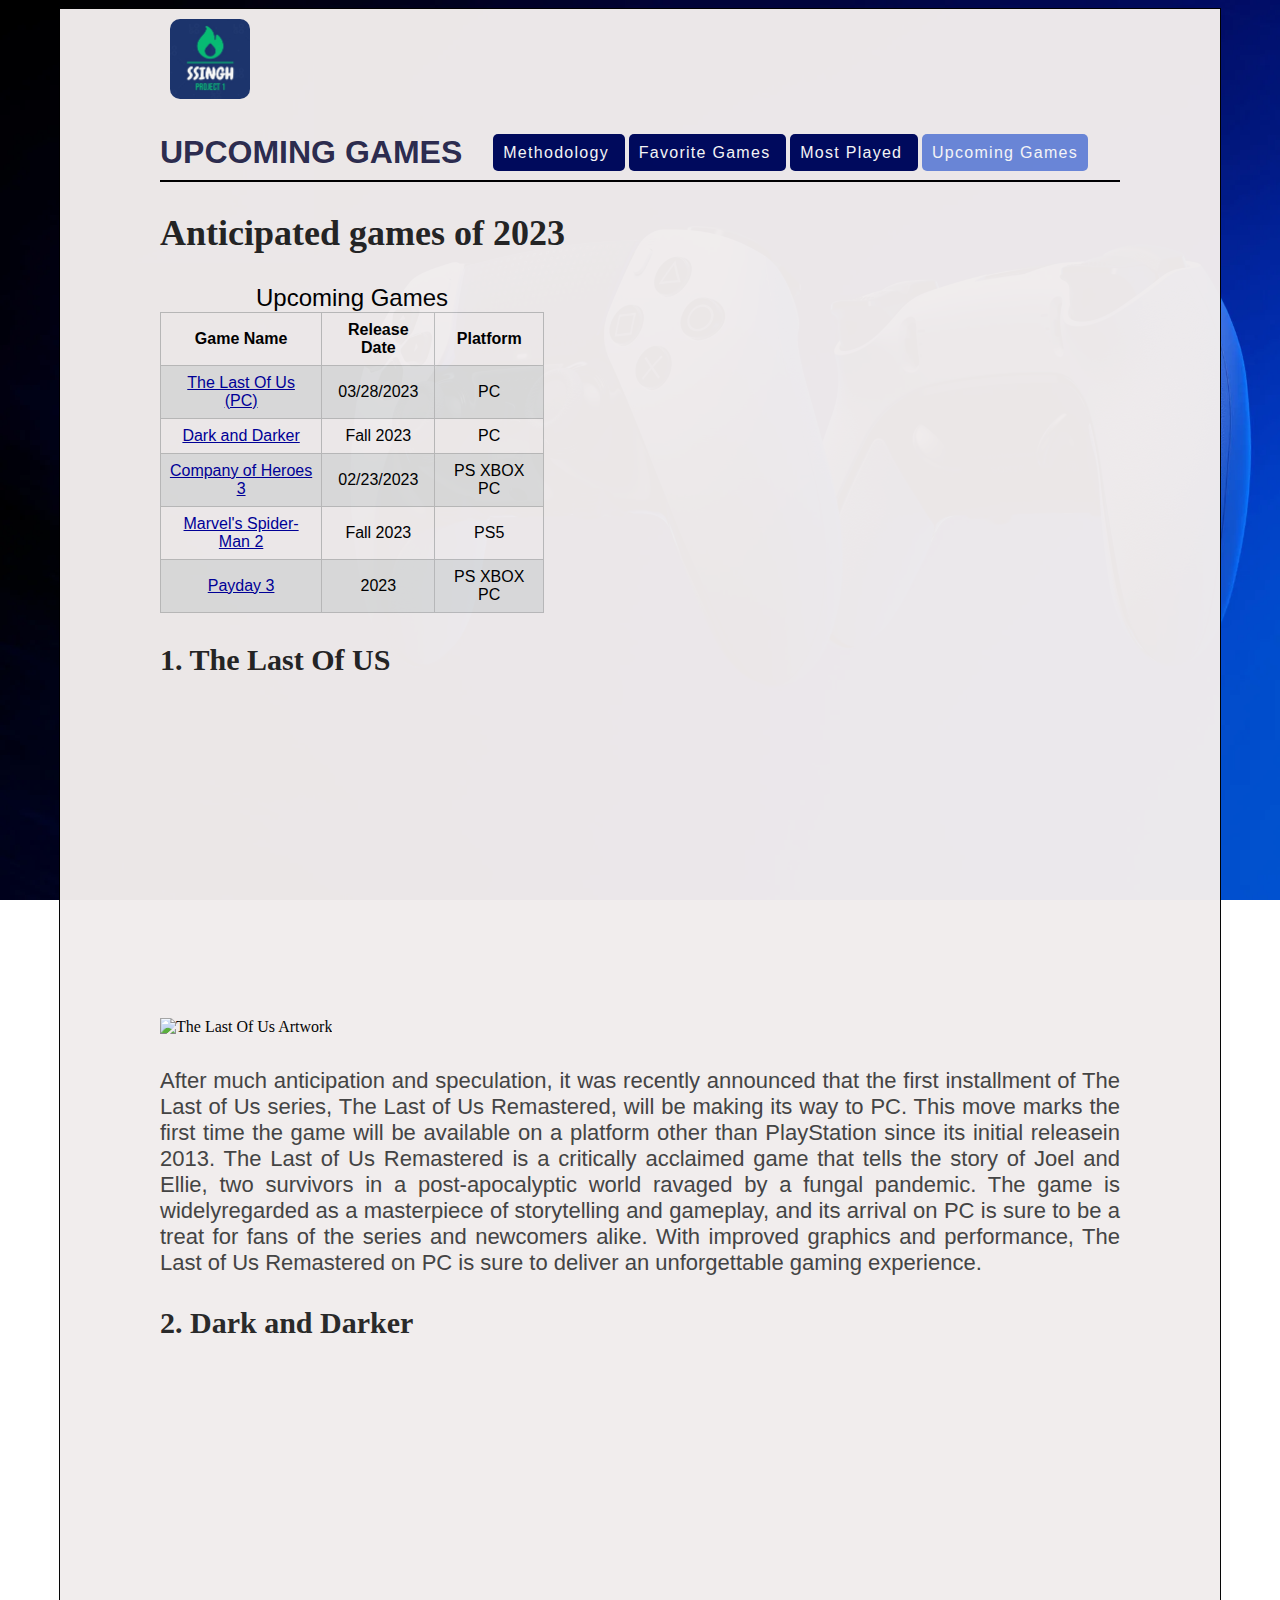
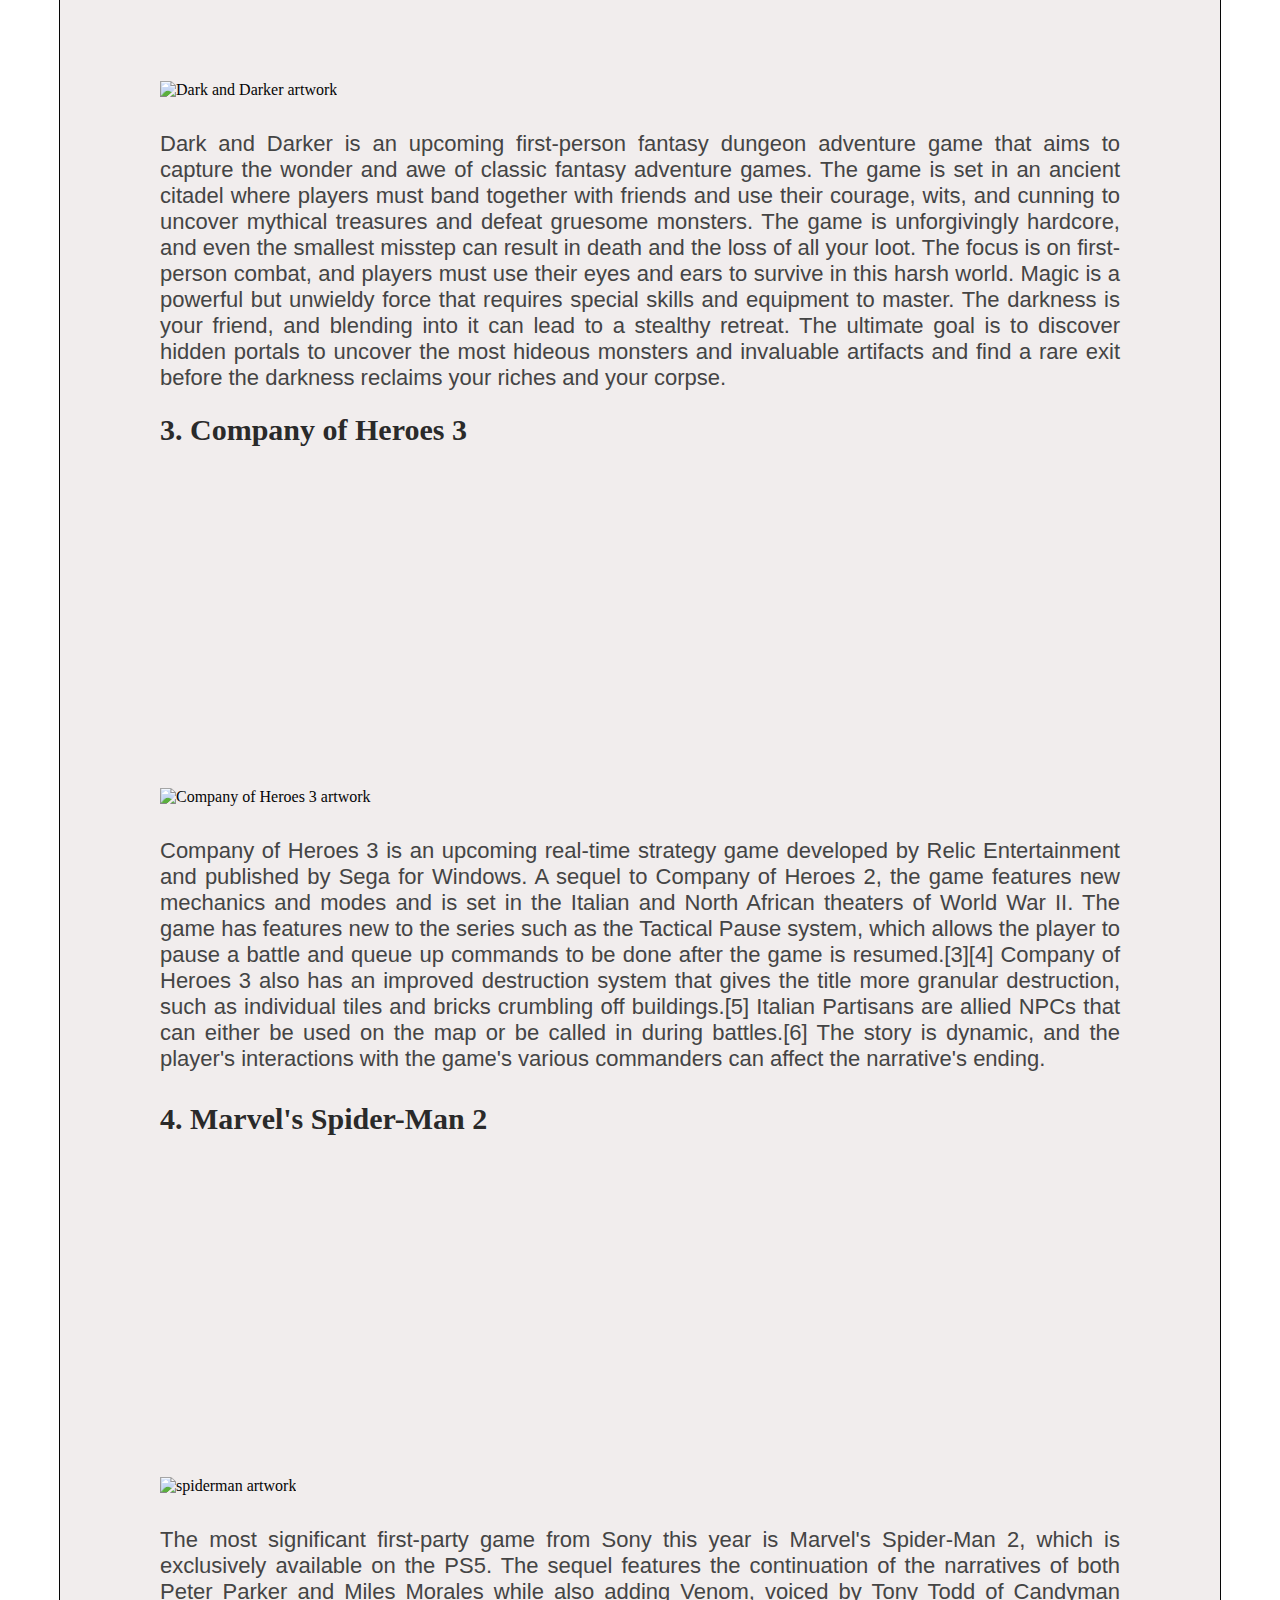
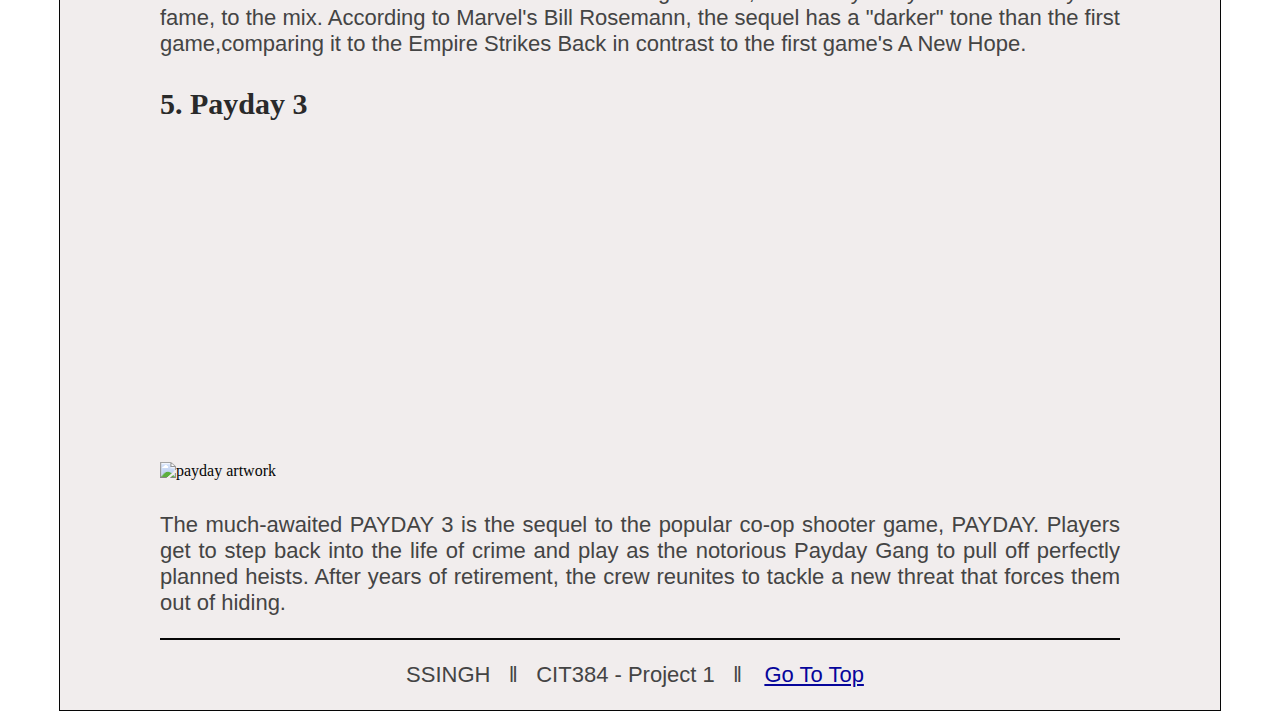
==== anticipated.html @ f44ea21e "fixed table title" ====
<!DOCTYPE html>
<html lang="en">

<head>
    <meta charset="utf-8" />
    <title>Favorite Games</title>
    <link href="styles.css" rel="stylesheet" type="text/css" />
</head>

<body>
    <header id="mainHeader" role="banner">
        <a href=index.html><img id="logo" src="assets/Logo_SSINGH.jpg" height="80px" alt="SSingh Project 1 Logo" /></a>
        <h1>UPCOMING GAMES</h1>
        <nav role="navigation">
            <ul>
                <a href="index.html" title="Methodology" class="navLink">
                    <li>
                        Methodology
                    </li>
                </a>
                <a href="favoriteGames.html" title="Favorite Games" class="navLink">
                    <li>
                        Favorite Games
                    </li>
                </a>
                <a href="mostplayed.html" title="Most Played" class="navLink">
                    <li>
                        Most Played
                    </li>
                </a>
                <a href="anticipated.html" title="Upcoming Games" class="active-page navLink">
                    <li>
                        Upcoming Games
                    </li>
                </a>
            </ul>
        </nav>

    </header>
    <!-- Line here -->

    <main role="main">
        <article>
            <header>
                <h2>Anticipated games of 2023</h2>
                <table>
                    <caption>Upcoming Games</caption>
                    <tr>
                        <th>Game Name</th>
                        <th>Release Date</th>
                        <th>Platform</th>
                    </tr>
                    <tr>
                        <td><a href="#1" title="Go to Last Of Us" style="color: #000099; text-decoration: underline;">
                                <div>The Last Of Us (PC)</div>
                            </a>
                        </td>

                        <td>03/28/2023</td>
                        <td>PC</td>
                    </tr>
                    <tr>
                        <td>
                            <a href="#2" title="Go to Dark and Darker"
                                style="color: #000099; text-decoration: underline;">
                                <div>
                                    Dark and Darker</div>
                            </a>
                        </td>
                        <td>Fall 2023</td>
                        <td>PC</td>
                    </tr>
                    <tr>
                        <td><a href="#3" title="Go to Company of Heroes 3"
                                style="color: #000099; text-decoration: underline;">
                                <div>Company of Heroes 3</div>
                            </a></td>
                        <td>02/23/2023</td>
                        <td>PS XBOX PC
                    </tr>

                    <tr>
                        <td><a href="#4" title="Marvel's Spider-Man 2"
                                style="color: #000099; text-decoration: underline;">
                                <div>Marvel's Spider-Man 2</div>
                            </a></td>
                        <td>Fall 2023</td>
                        <td>PS5</td>
                    </tr>
                    <tr>
                        <td><a href="#5" title="Payday 3" style="color: #000099; text-decoration: underline;">
                                <div>Payday 3</div>
                            </a>
                        </td>
                        <td>2023</td>
                        <td>PS XBOX PC</td>
                    </tr>
                </table>
            </header>
            <section>
                <h3 id="1">
                    1. The Last Of US
                </h3>
                <img class="mediaContent"
                    src="https://image.api.playstation.com/vulcan/ap/rnd/202206/0720/eEczyEMDd2BLa3dtkGJVE9Id.png"
                    alt="The Last Of Us Artwork" />
                <iframe class="mediaContent" src="https://www.youtube.com/embed/LW5NwaUXgIA"
                    title="The Last Of Us Trailer" frameborder="0"
                    allow="accelerometer; autoplay; clipboard-write; encrypted-media; gyroscope; picture-in-picture; web-share"
                    allowfullscreen></iframe>
                <p class="upDesc">After much anticipation and speculation, it was recently announced
                    that the first installment of The Last of Us series, The Last of Us Remastered, will be making its
                    way to PC. This move marks the first time the game will be available on a platform other than
                    PlayStation since its initial releasein 2013. The Last of Us Remastered is a critically acclaimed
                    game that tells the story of Joel and Ellie, two survivors in a post-apocalyptic world ravaged by a
                    fungal pandemic. The game is widelyregarded as a masterpiece of storytelling and gameplay, and its
                    arrival on PC is sure to be a treat for fans of the series and newcomers alike. With improved
                    graphics and performance, The Last of Us Remastered on PC is sure to deliver an unforgettable gaming
                    experience.</p>
                <h3 id="2">
                    2. Dark and Darker </h3>
                <img class="mediaContent" src="
                    https://cdn.cloudflare.steamstatic.com/steam/apps/2016590/capsule_616x353.jpg?t=1675686408"
                    alt="Dark and Darker artwork" />
                <iframe class="mediaContent" src="https://www.youtube.com/embed/vKZll_JKBvk"
                    title="Dark and Darker Trailer" frameborder="0"
                    allow="accelerometer; autoplay; clipboard-write; encrypted-media; gyroscope; picture-in-picture; web-share"
                    allowfullscreen></iframe>
                <p class="upDesc" style="float:left">Dark and Darker is an upcoming first-person fantasy dungeon
                    adventure game that aims
                    to capture the
                    wonder and awe of classic fantasy adventure games. The game is set in an ancient citadel where
                    players must band together with friends and use their courage, wits, and cunning to uncover mythical
                    treasures and defeat gruesome monsters. The game is unforgivingly hardcore, and even the smallest
                    misstep can result in death and the loss of all your loot. The focus is on first-person combat, and
                    players must use their eyes and ears to survive in this harsh world. Magic is a powerful but
                    unwieldy force that requires special skills and equipment to master. The darkness is your friend,
                    and blending into it can lead to a stealthy retreat. The ultimate goal is to discover hidden portals
                    to uncover the most hideous monsters and invaluable artifacts and find a rare exit before the
                    darkness reclaims your riches and your corpse.</p>

                <h3 id="3">3. Company of Heroes 3</h3>
                <img class="mediaContent"
                    src="https://cdn.sega.co.uk/coh/public/styles/1920/public/content/media/bg/image/coh3-background-overlay_0.jpg?itok=Ec-_bHEj"
                    alt="Company of Heroes 3 artwork" />
                <iframe class="mediaContent" src="https://www.youtube.com/embed/ro3YUfwta3Y"
                    title="Company of Heroes 3 Trailer" frameborder="0"
                    allow="accelerometer; autoplay; clipboard-write; encrypted-media; gyroscope; picture-in-picture; web-share"
                    allowfullscreen></iframe>
                <p class="upDesc">Company of Heroes 3 is an upcoming real-time strategy game developed by Relic
                    Entertainment and published by Sega for Windows. A sequel to Company of Heroes 2, the game features
                    new mechanics and modes and is set in the Italian and North African theaters of World War II. The
                    game has features new to the series such as the Tactical Pause system, which allows the player to
                    pause a battle and queue up commands to be done after the game is resumed.[3][4] Company of Heroes 3
                    also has an improved destruction system that gives the title more granular destruction, such as
                    individual tiles and bricks crumbling off buildings.[5] Italian Partisans are allied NPCs that can
                    either be used on the map or be called in during battles.[6] The story is dynamic, and the player's
                    interactions with the game's various commanders can affect the narrative's ending.</p>

                <h3 id="4">4. Marvel's Spider-Man 2</h3>
                <img class="mediaContent" src="https://i.ytimg.com/vi/k4eQ52IGJOc/maxresdefault.jpg"
                    alt="spiderman artwork" />
                <iframe class="mediaContent" src="https://www.youtube.com/embed/qIQ3xNqkVC4"
                    title="Marvel's Spider-Man 2 Trailer" frameborder="0"
                    allow="accelerometer; autoplay; clipboard-write; encrypted-media; gyroscope; picture-in-picture; web-share"
                    allowfullscreen></iframe>
                <p class="upDesc">The most significant first-party game from Sony this year is Marvel's Spider-Man 2,
                    which is exclusively available on the PS5. The sequel features the continuation of the narratives of
                    both Peter Parker and Miles Morales while also adding Venom, voiced by Tony Todd of Candyman fame,
                    to the mix. According to Marvel's Bill Rosemann, the sequel has a "darker" tone than the first
                    game,comparing it to the Empire Strikes Back in contrast to the first game's A New Hope.</p>

                <h3 id="5">5. Payday 3</h3>
                <img class="mediaContent" src="https://i.ytimg.com/vi/aog7vOmYq70/maxresdefault.jpg"
                    alt="payday artwork" />
                <iframe class="mediaContent" src="https://www.youtube.com/embed/aog7vOmYq70" title="Payday 3 Trailer"
                    frameborder="0"
                    allow="accelerometer; autoplay; clipboard-write; encrypted-media; gyroscope; picture-in-picture; web-share"
                    allowfullscreen></iframe>
                <p class="upDesc">The much-awaited PAYDAY 3 is the sequel to the popular co-op shooter game, PAYDAY.
                    Players get to step back into the life of crime and play as the notorious Payday Gang to pull off
                    perfectly planned heists. After years of retirement, the crew reunites to tackle a new threat that
                    forces them out of hiding.</p>
            </section>
        </article>
    </main>



    <footer role="contentinfo">
        <p>SSINGH &nbsp;&nbsp;&Verbar;&nbsp;&nbsp; CIT384 - Project 1 &nbsp;&nbsp;&Verbar;&nbsp;&nbsp;<a href="#top"
                style="padding:0 10px;"><span>Go
                    To Top</span></a></p>
    </footer>

</body>


</html>

<!--

-->
---- styles.css ----
#mainHeader {
  border-bottom: solid 2px;
}
h1 {
  font-family: Verdana, Geneva, Tahoma, sans-serif;
  color: rgba(2, 2, 45, 0.836);
}
h2 {
  font-size: 36px;
  color: rgb(37, 37, 37);
}
h3 {
  font-size: 30px;
  color: rgb(37, 37, 37);
}
h4 {
  font-size: 24px;
  color: rgb(37, 37, 37);
}
.subheading {
  margin-bottom: -10px;
  text-decoration: underline;
  color: rgb(37, 37, 37);
}
.kserif {
  font-family: "Kreon", serif;
}
html {
  overflow-y: scroll;
  background-image: url("assets/controller.jpg");
  background-repeat: no-repeat;
  background-attachment: fixed;
  background-size: 100%;
  background-size: cover;
}
body {
  padding: 0px 100px;
  border: solid 1px;
  background: #f1eded;
  opacity: 98%;
  width: 75%;
  margin-left: auto;
  margin-right: auto;
}

#logo {
  border-radius: 20px;
  padding: 10px;
}
nav {
  padding: 0px 10px 10px 10px;
  margin: 12px 0px 8px 0px;
  text-align: right;
  margin-top: -49px;
}
a:link {
  text-decoration: none;
  color: black;
}
a:visited {
  text-decoration: none;
  color: black;
}
a:active {
  text-decoration: none;
  color: lightsteelblue;
}
ul {
  margin: 20px;
  display: inline;
}
.navLink {
  background-color: #000b5eff;
  padding: 10px;
  margin: 2px;
  border-radius: 5px;
}
.active-page {
  background-color: rgb(108, 137, 218);
  padding: 10px;
  border-radius: 5px;
}

.navLink:hover {
  background-color: #95a6d5ff;
}

.navLink li {
  display: inline;
  color: rgb(250, 250, 250);
  font-family: Arial, Helvetica, sans-serif;
  letter-spacing: 0.08em;
}

summary {
  font-weight: bold;
  margin: -0.5em -0.5em 0;
  padding: 0.5em;
}
a > span {
  color: #000099;
  text-decoration: underline;
}
details {
  border: 1px solid #0e2962;
  border-radius: 2px;
  padding: 0.5em 0.5em 0;
  width: 80%;
}
details[open] {
  padding: 0.5em;
}

details[open] summary {
  border-bottom: 1px solid #0e2962;
  margin-bottom: 0.5em;
}
details p {
  font-size: 1.05em;
}

aside {
  width: 40%;
  padding-left: 0.5rem;
  margin-left: 0.5rem;
  float: right;
  font-style: italic;
  color: #272830;
}

aside > p {
  margin: 0.5rem;
}
dd {
  margin-right: 150px;
}
dd > p {
  font-family: Arial, Helvetica, sans-serif;
  text-align: justify;
  color: rgb(64, 64, 64);
}
.upDesc {
  text-align: justify;
}
p {
  font-size: 22px;
  font-family: "Fira Sans", sans-serif;
  color: rgb(64, 64, 64);
}

footer {
  margin-top: 1%;
  border-top: solid 2px;
  text-align: center;
  font-family: Verdana, Geneva, Tahoma, sans-serif;
}
li > input {
  width: 35px;
  font-weight: bold;
}

input:invalid {
  background-color: lightpink;
}
#userFavChoice {
  text-align: right;
}
caption {
  text-align: center;
  font-size: 1.5em;
}
table {
  font-family: arial, sans-serif;
  border-collapse: collapse;
  width: 40%;
}
td,
th {
  border: 1px solid #bbbbbb;
  text-align: center;
  padding: 8px;
}
tr:nth-child(even) {
  background-color: #dddddd;
}
form {
  border: dashed 2px;
  border-radius: 20px;
  text-align: center;
  padding: 20px;
  width: calc(50%-100px);
}
form > input {
  text-align: center;
}
form label {
  display: block;
  padding-bottom: 5px;
}
.media {
  width: 110%;
}
.mediaContent {
  height: 315px;
  width: 460px;
  padding-right: 15px;
  padding-bottom: 10px;
}
@media screen and (min-width: 1800px) {
  .mediaContent {
    height: 315px;
    width: 540px;
    padding-right: 15px;
  }
}
@media screen and (min-width: 2000px) {
  .mediaContent {
    height: 400px;
    width: 711px;
    padding-right: 40px;
  }
}
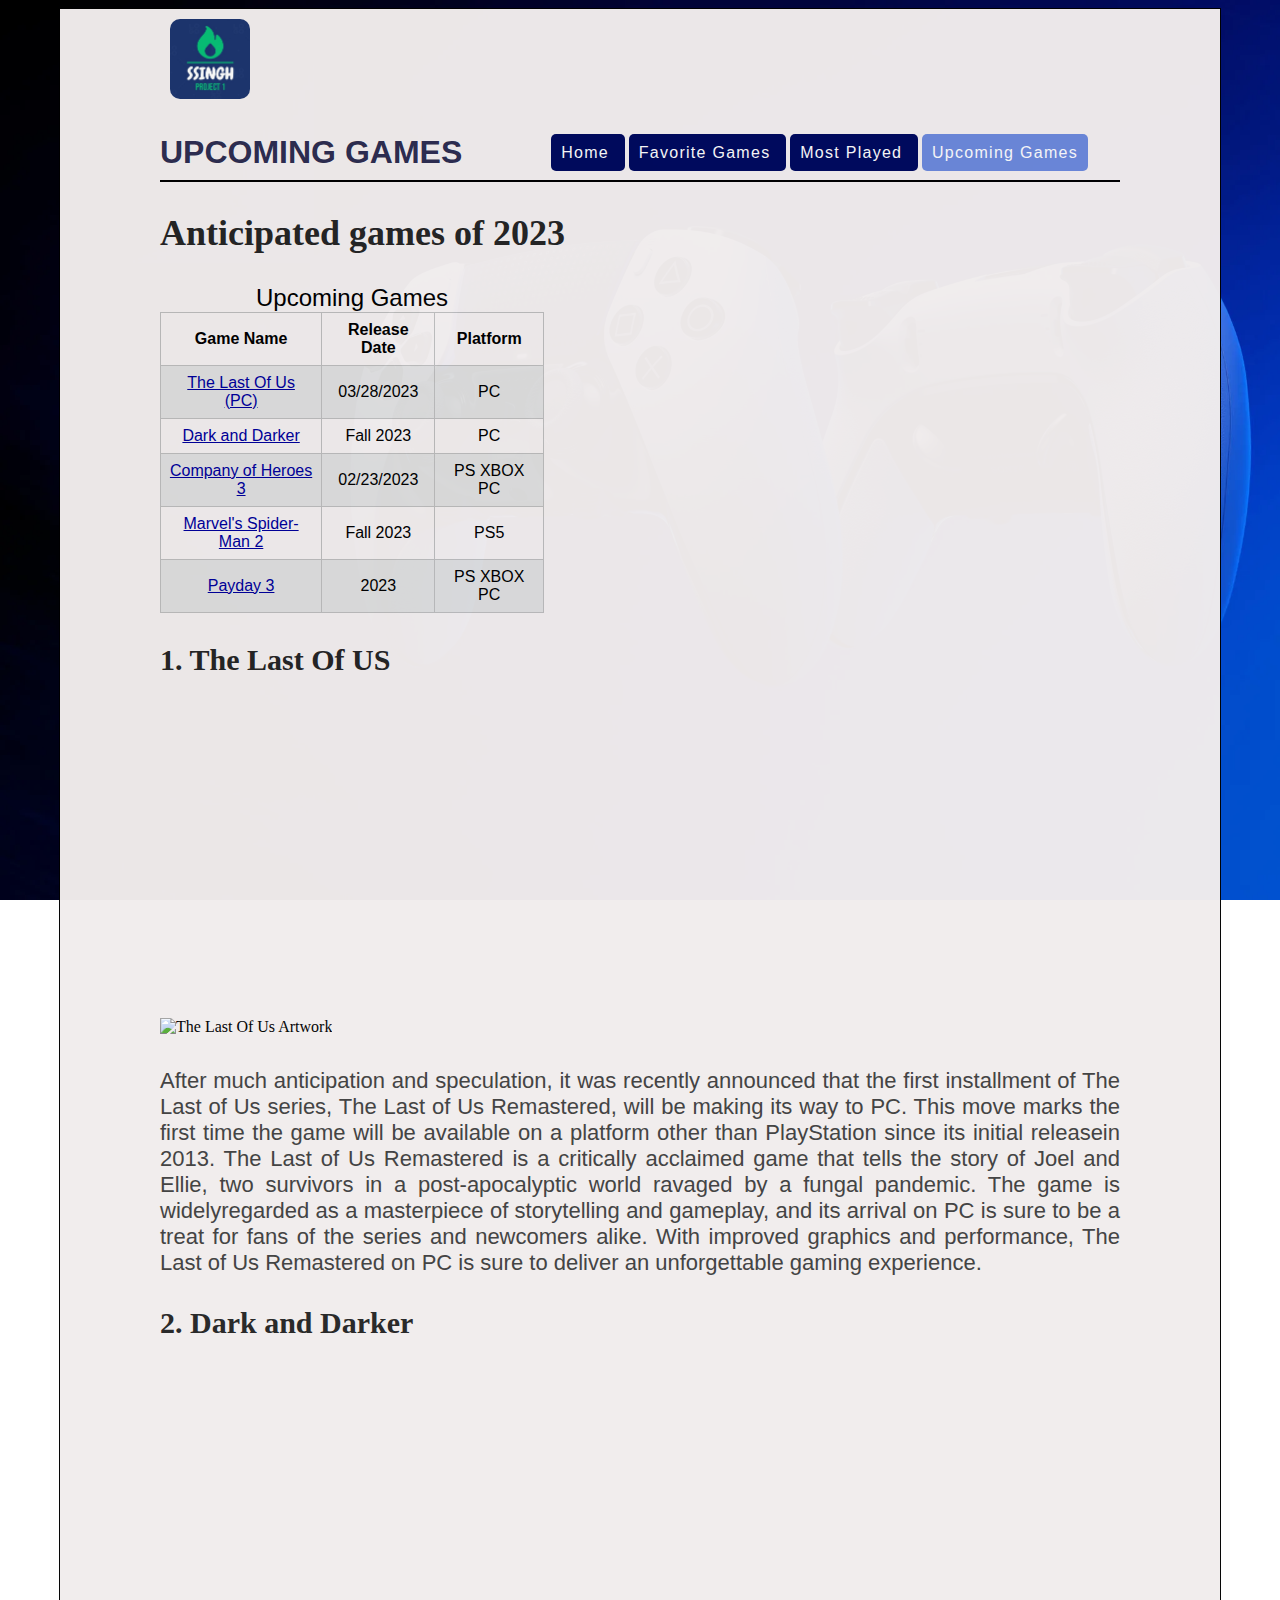
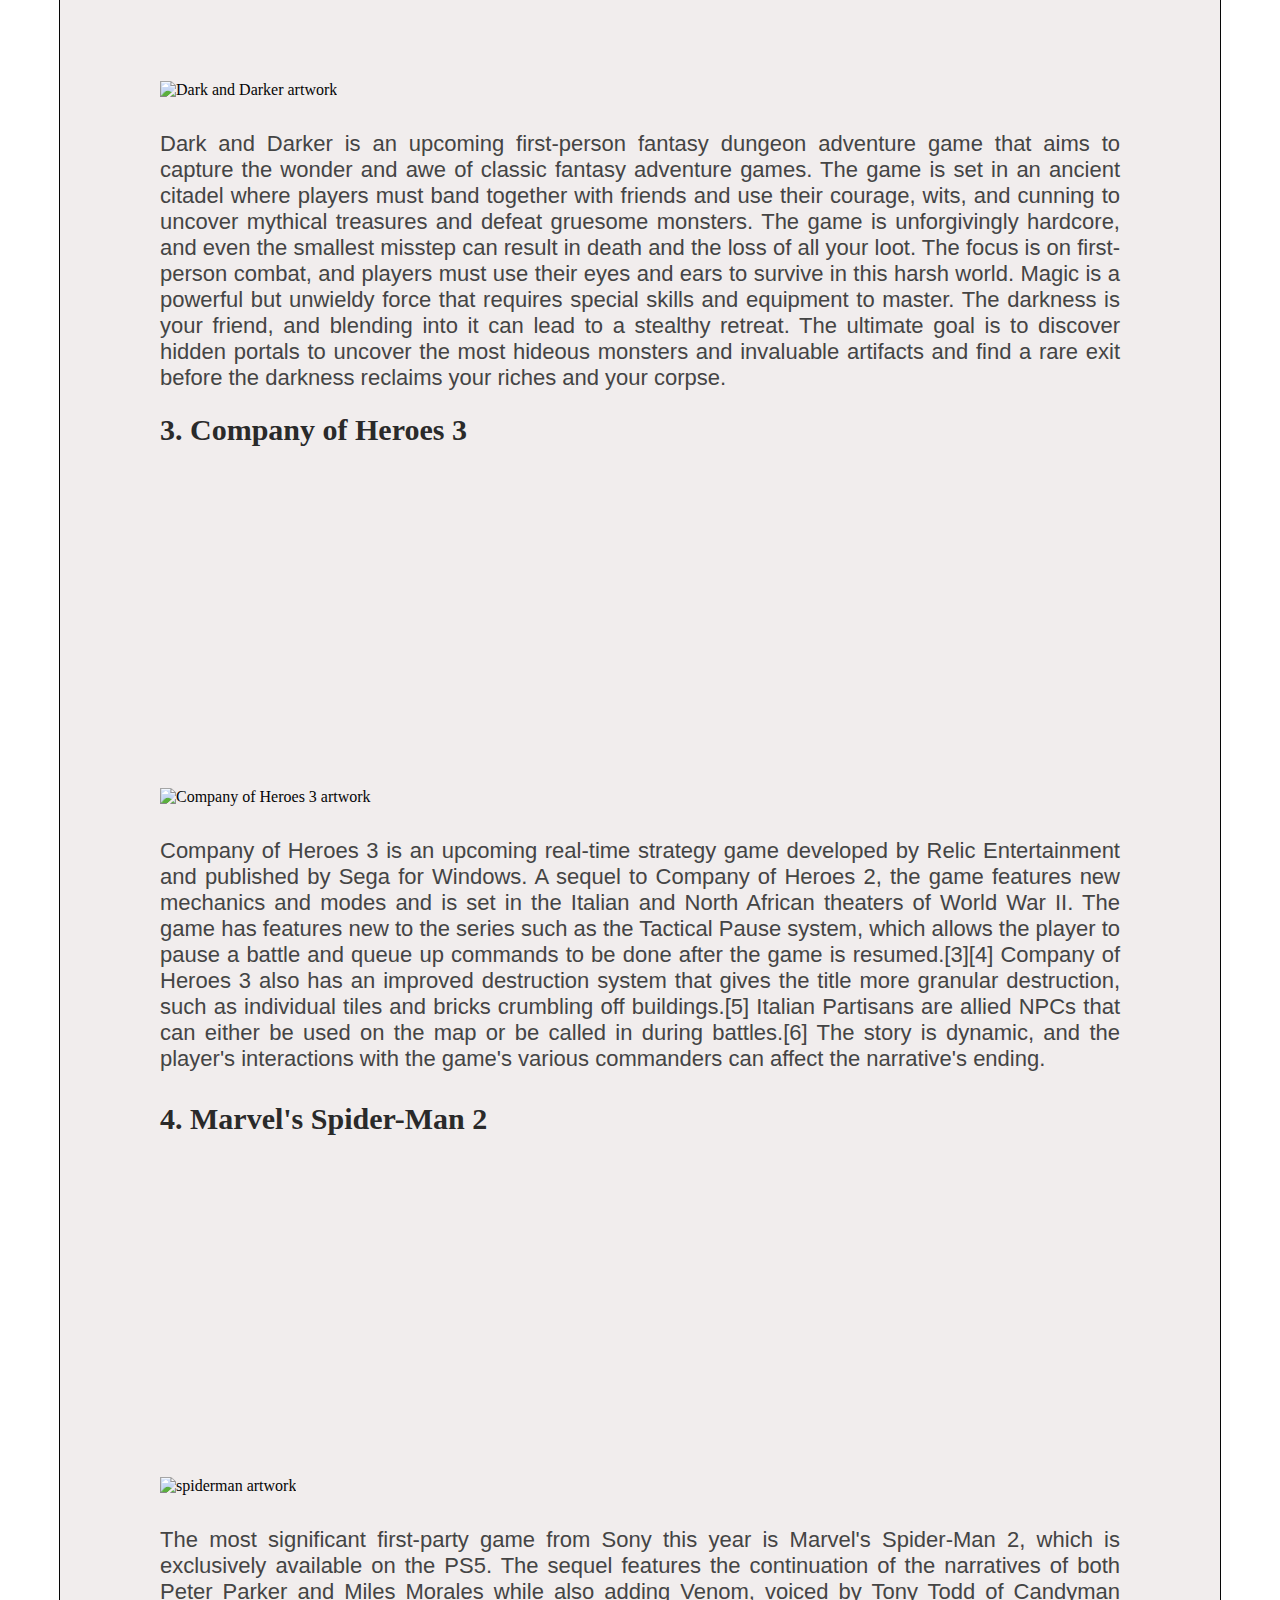
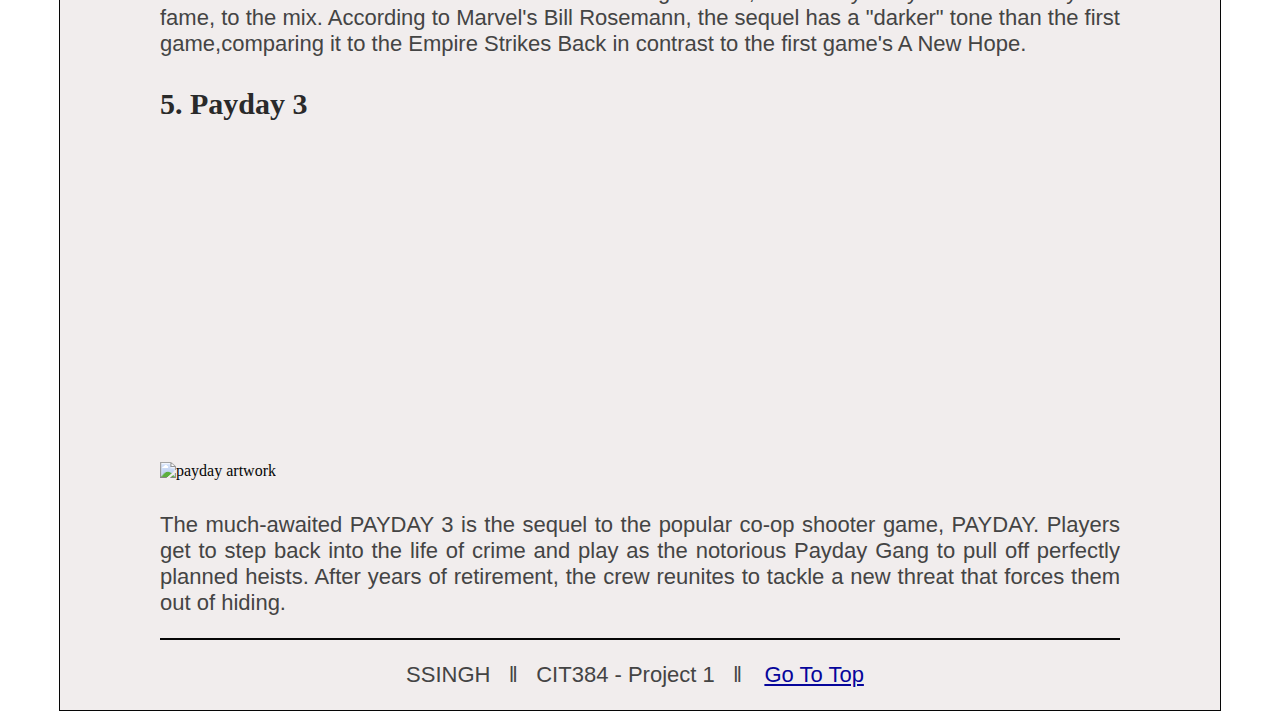
==== commit bc7b9823: "Fixed Navigation bar to Home" ====
--- a/anticipated.html
+++ b/anticipated.html
@@ -15,7 +15,7 @@
             <ul>
                 <a href="index.html" title="Methodology" class="navLink">
                     <li>
-                        Methodology
+                        Home
                     </li>
                 </a>
                 <a href="favoriteGames.html" title="Favorite Games" class="navLink">
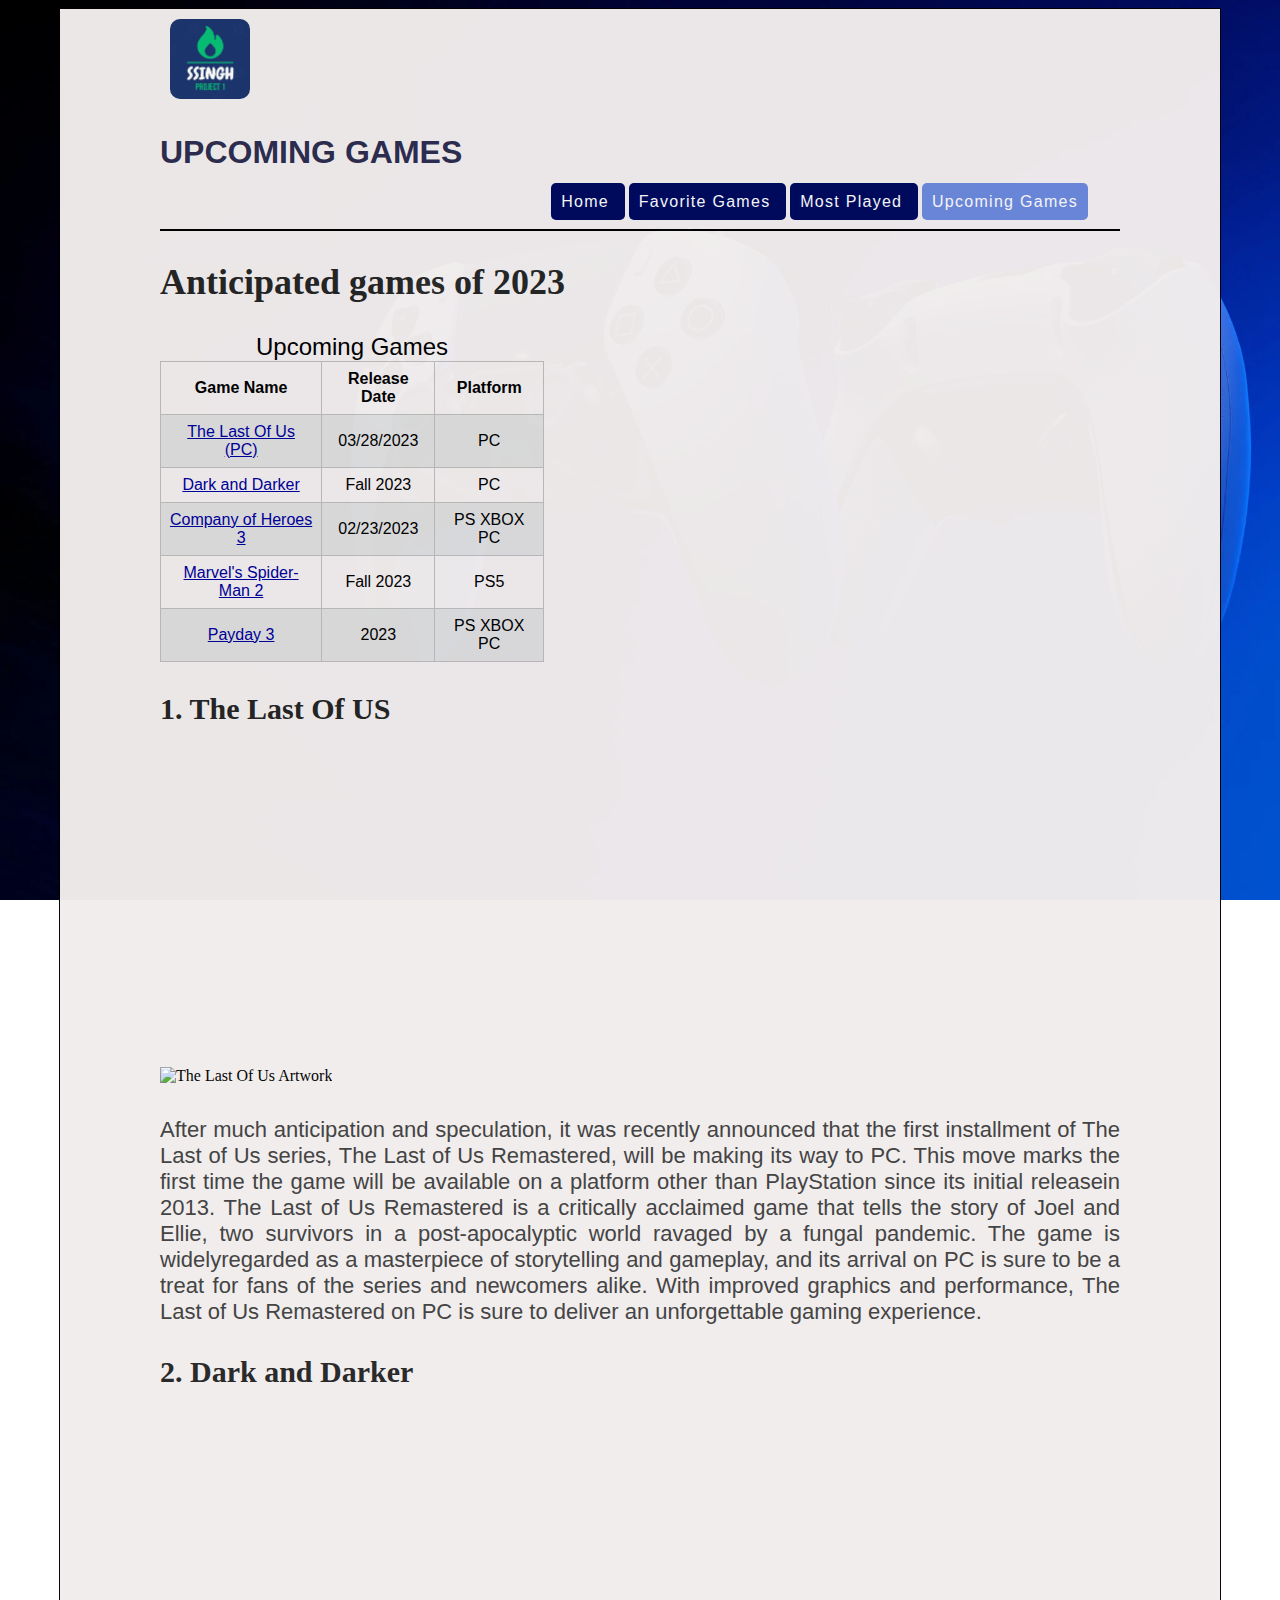
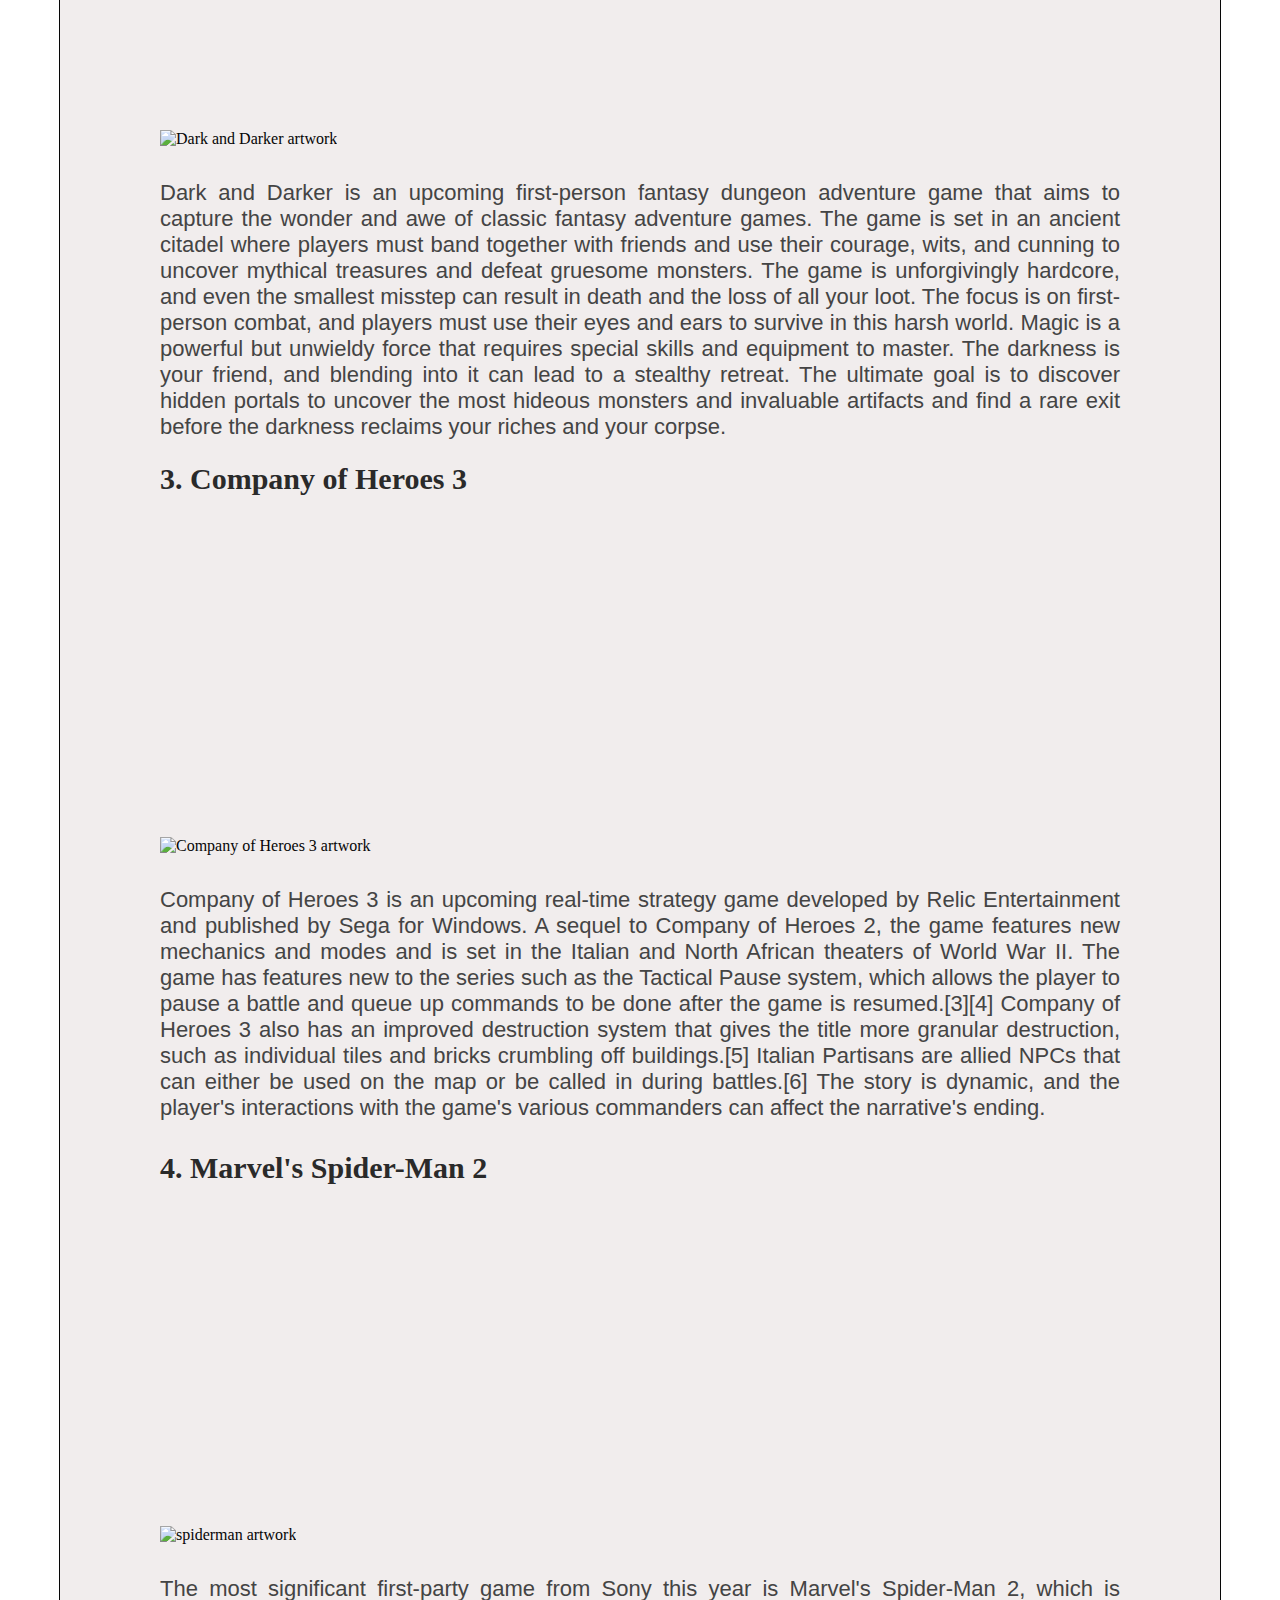
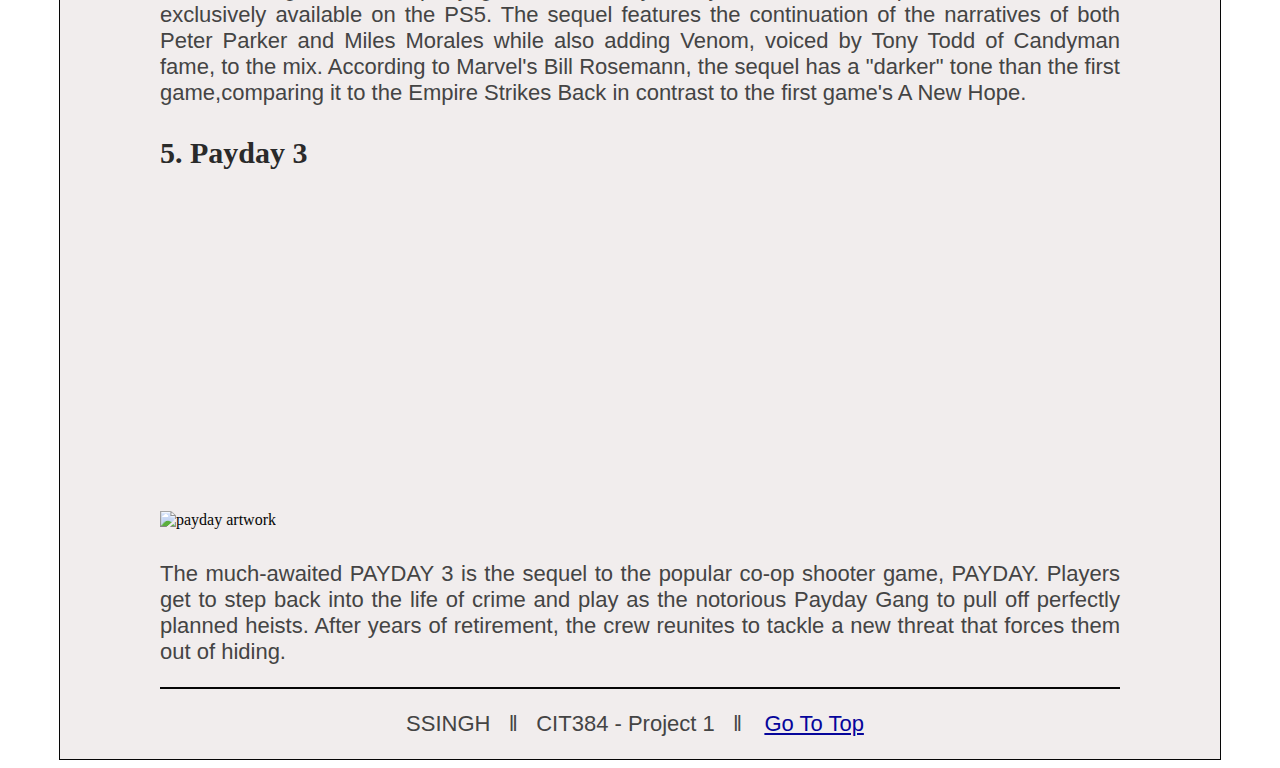
==== commit ff775e3e: "Resize nav" ====
--- a/anticipated.html
+++ b/anticipated.html
@@ -37,8 +37,6 @@
         </nav>
 
     </header>
-    <!-- Line here -->
-
     <main role="main">
         <article>
             <header>
@@ -118,7 +116,7 @@
                     graphics and performance, The Last of Us Remastered on PC is sure to deliver an unforgettable gaming
                     experience.</p>
                 <h3 id="2">
-                    2. Dark and Darker </h3>
+                    2. Dark and Darker</h3>
                 <img class="mediaContent" src="
                     https://cdn.cloudflare.steamstatic.com/steam/apps/2016590/capsule_616x353.jpg?t=1675686408"
                     alt="Dark and Darker artwork" />
@@ -139,7 +137,8 @@
                     to uncover the most hideous monsters and invaluable artifacts and find a rare exit before the
                     darkness reclaims your riches and your corpse.</p>
 
-                <h3 id="3">3. Company of Heroes 3</h3>
+                <h3 id="3">
+                    3. Company of Heroes 3</h3>
                 <img class="mediaContent"
                     src="https://cdn.sega.co.uk/coh/public/styles/1920/public/content/media/bg/image/coh3-background-overlay_0.jpg?itok=Ec-_bHEj"
                     alt="Company of Heroes 3 artwork" />
@@ -184,9 +183,6 @@
             </section>
         </article>
     </main>
-
-
-
     <footer role="contentinfo">
         <p>SSINGH &nbsp;&nbsp;&Verbar;&nbsp;&nbsp; CIT384 - Project 1 &nbsp;&nbsp;&Verbar;&nbsp;&nbsp;<a href="#top"
                 style="padding:0 10px;"><span>Go
@@ -196,8 +192,4 @@
 </body>
 
 
-</html>
-
-<!--
-
--->+</html>--- a/styles.css
+++ b/styles.css
@@ -26,6 +26,7 @@
   font-family: "Kreon", serif;
 }
 html {
+  /* overflow-y to add scroll bar, prevents nav bar from shifting if missing. */
   overflow-y: scroll;
   background-image: url("assets/controller.jpg");
   background-repeat: no-repeat;
@@ -196,6 +197,7 @@
 form label {
   display: block;
   padding-bottom: 5px;
+  font-size: 1.2em;
 }
 .media {
   width: 110%;
@@ -205,6 +207,15 @@
   width: 460px;
   padding-right: 15px;
   padding-bottom: 10px;
+}
+/* resize if screen goes past 1800px  and then resize again if it goes past 2000px*/
+@media screen and (max-width: 1300px) {
+  nav {
+    padding: 0px 10px 10px 10px;
+    margin: 12px 0px 8px 0px;
+    text-align: right;
+    /* margin-top: -49px; */
+  }
 }
 @media screen and (min-width: 1800px) {
   .mediaContent {
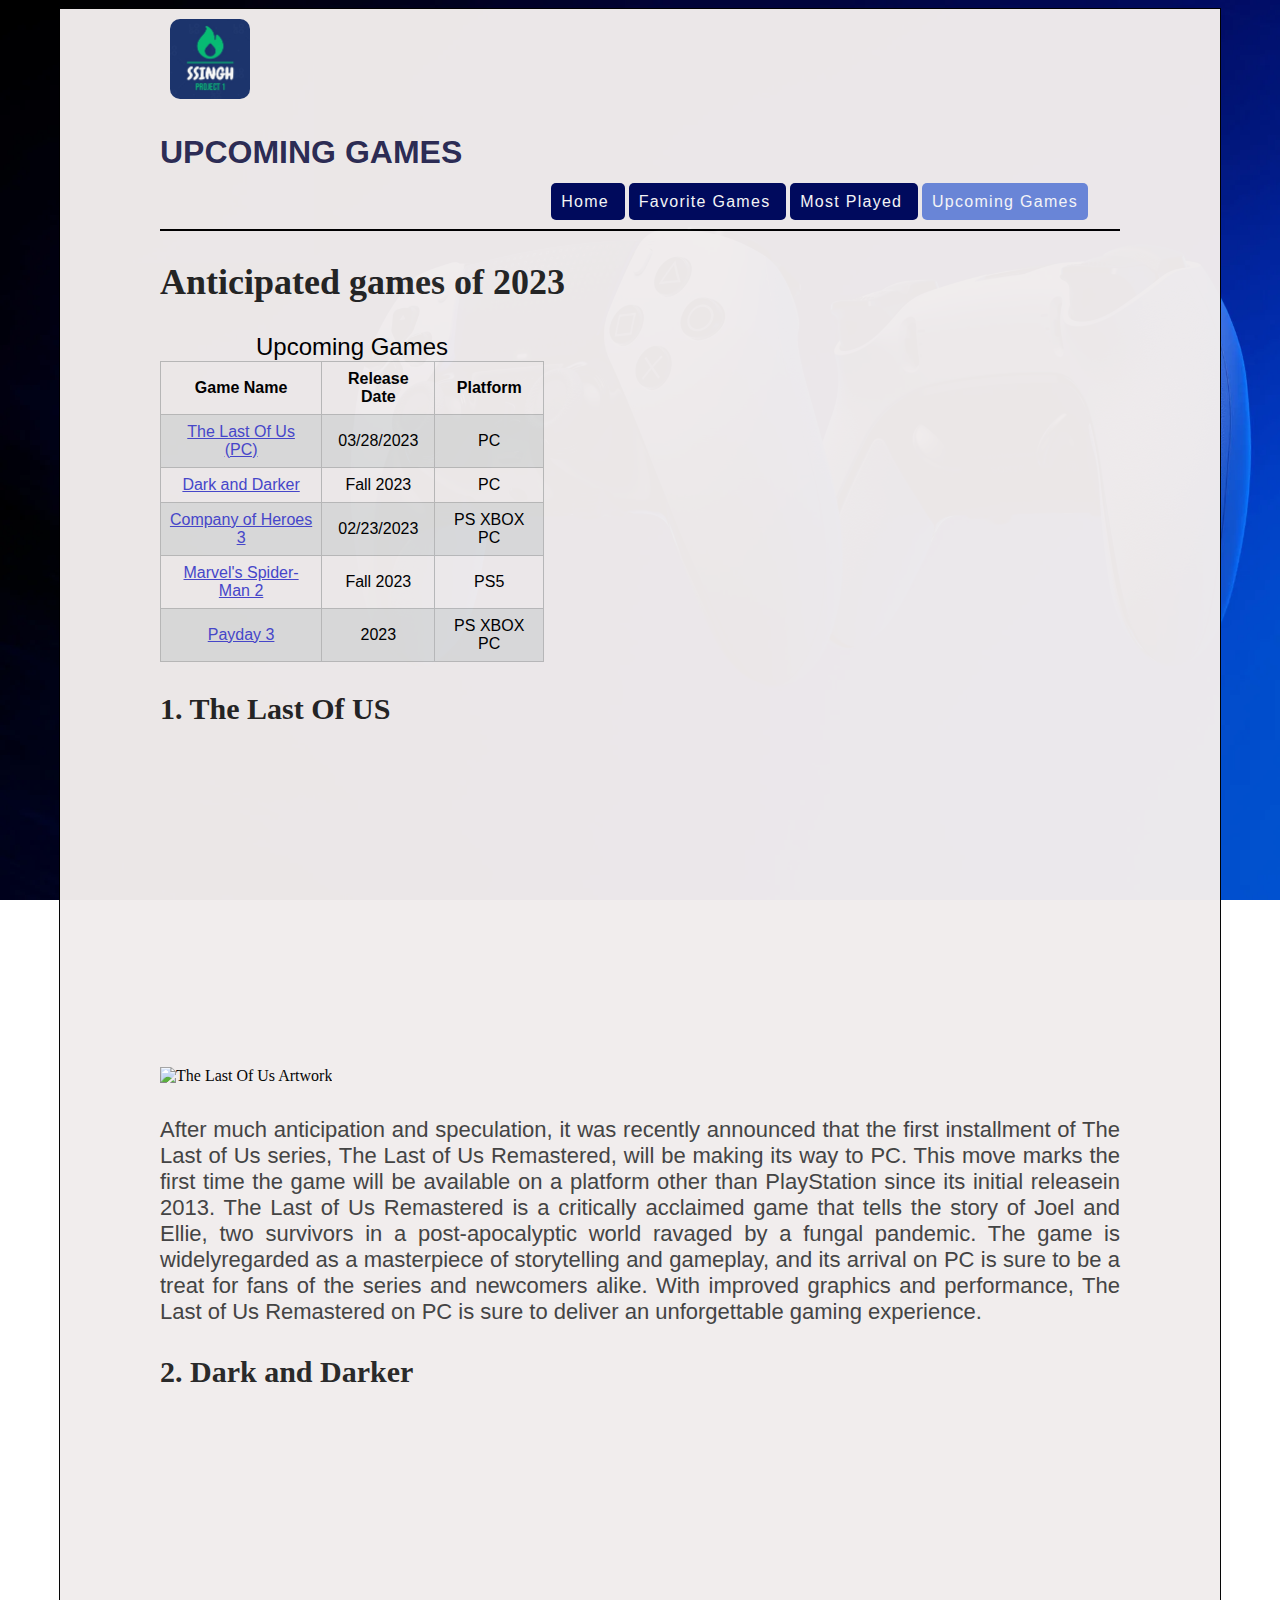
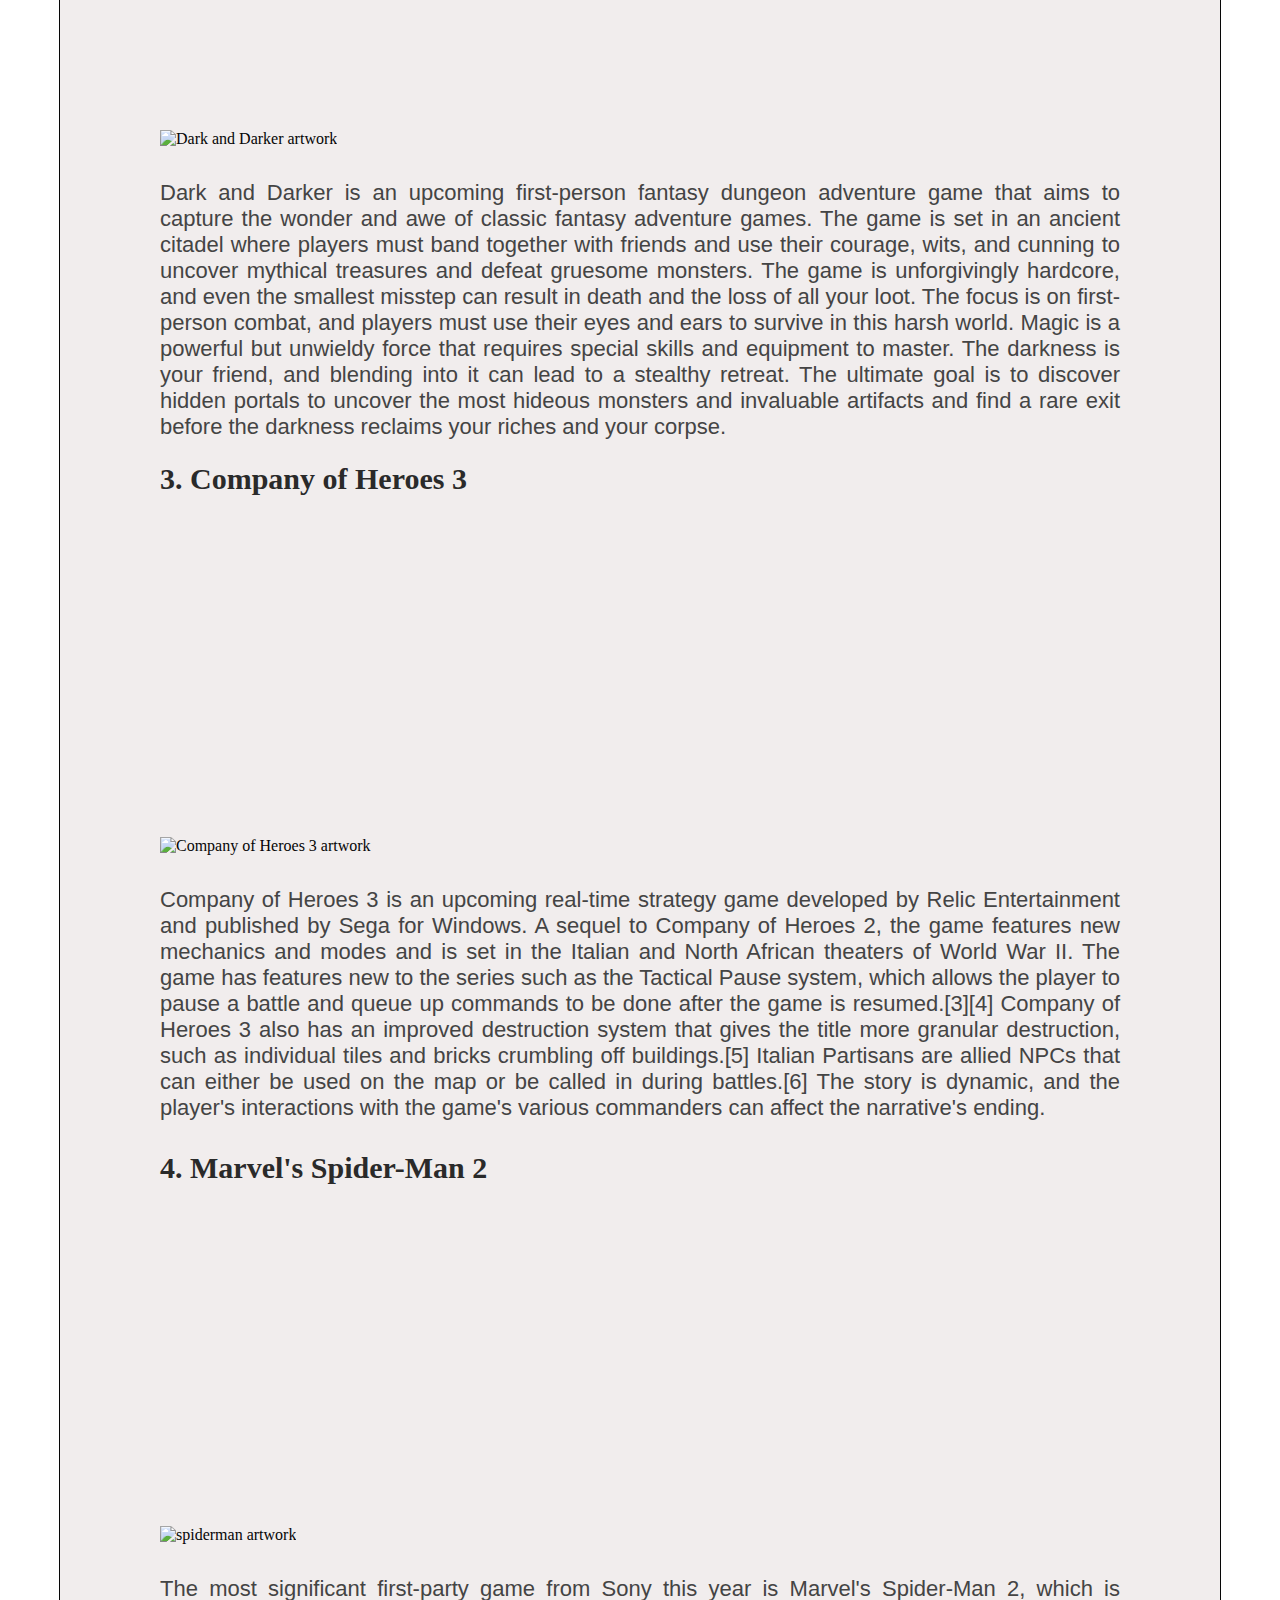
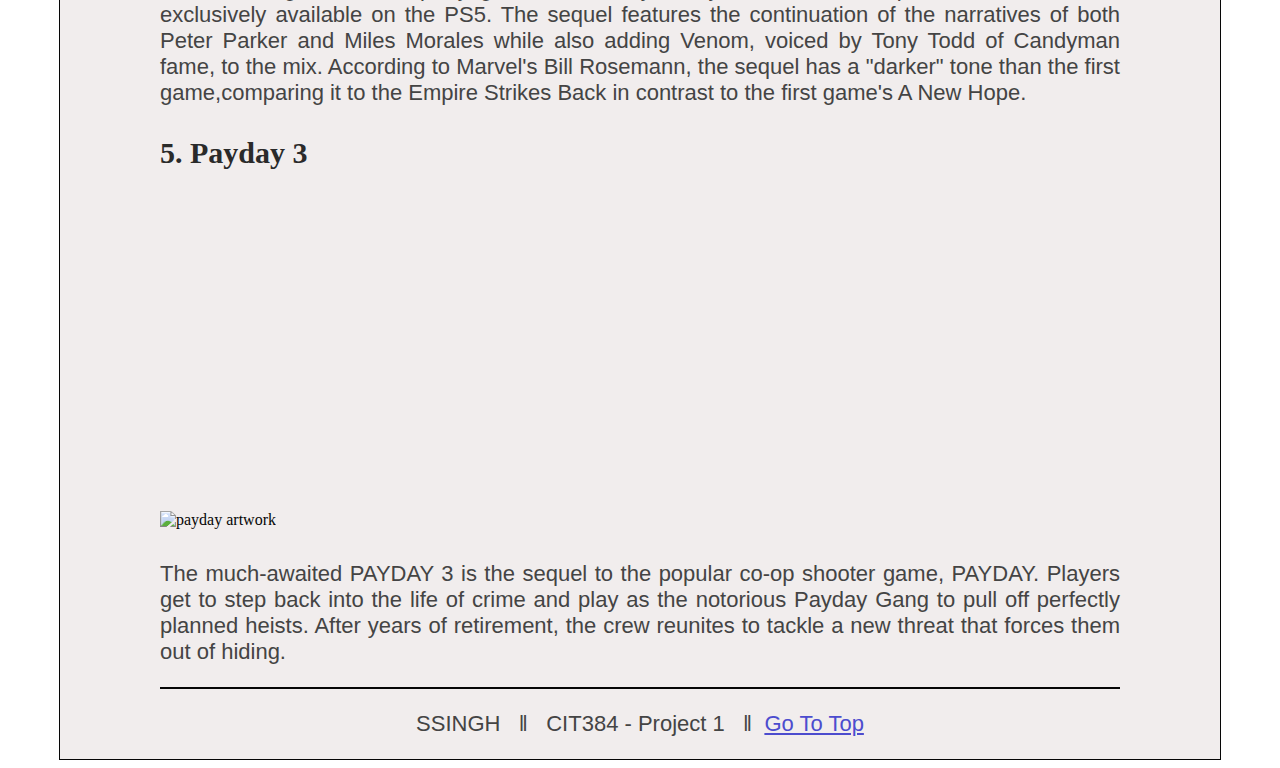
==== commit eda957bc: "Updated File names, refactored CSS" ====
--- a/anticipated.html
+++ b/anticipated.html
@@ -18,12 +18,12 @@
                         Home
                     </li>
                 </a>
-                <a href="favoriteGames.html" title="Favorite Games" class="navLink">
+                <a href="favorite-games.html" title="Favorite Games" class="navLink">
                     <li>
                         Favorite Games
                     </li>
                 </a>
-                <a href="mostplayed.html" title="Most Played" class="navLink">
+                <a href="most-played.html" title="Most Played" class="navLink">
                     <li>
                         Most Played
                     </li>
@@ -49,7 +49,7 @@
                         <th>Platform</th>
                     </tr>
                     <tr>
-                        <td><a href="#1" title="Go to Last Of Us" style="color: #000099; text-decoration: underline;">
+                        <td><a href="#1" title="Go to Last Of Us" class="inlink">
                                 <div>The Last Of Us (PC)</div>
                             </a>
                         </td>
@@ -59,8 +59,7 @@
                     </tr>
                     <tr>
                         <td>
-                            <a href="#2" title="Go to Dark and Darker"
-                                style="color: #000099; text-decoration: underline;">
+                            <a href="#2" title="Go to Dark and Darker" class="inlink">
                                 <div>
                                     Dark and Darker</div>
                             </a>
@@ -69,8 +68,7 @@
                         <td>PC</td>
                     </tr>
                     <tr>
-                        <td><a href="#3" title="Go to Company of Heroes 3"
-                                style="color: #000099; text-decoration: underline;">
+                        <td><a href="#3" title="Go to Company of Heroes 3" class="inlink">
                                 <div>Company of Heroes 3</div>
                             </a></td>
                         <td>02/23/2023</td>
@@ -78,15 +76,14 @@
                     </tr>
 
                     <tr>
-                        <td><a href="#4" title="Marvel's Spider-Man 2"
-                                style="color: #000099; text-decoration: underline;">
+                        <td><a href="#4" title="Marvel's Spider-Man 2" class="inlink">
                                 <div>Marvel's Spider-Man 2</div>
                             </a></td>
                         <td>Fall 2023</td>
                         <td>PS5</td>
                     </tr>
                     <tr>
-                        <td><a href="#5" title="Payday 3" style="color: #000099; text-decoration: underline;">
+                        <td><a href="#5" title="Payday 3" class="inlink">
                                 <div>Payday 3</div>
                             </a>
                         </td>
@@ -185,8 +182,8 @@
     </main>
     <footer role="contentinfo">
         <p>SSINGH &nbsp;&nbsp;&Verbar;&nbsp;&nbsp; CIT384 - Project 1 &nbsp;&nbsp;&Verbar;&nbsp;&nbsp;<a href="#top"
-                style="padding:0 10px;"><span>Go
-                    To Top</span></a></p>
+                class="inlink">Go
+                To Top</a></p>
     </footer>
 
 </body>
--- a/styles.css
+++ b/styles.css
@@ -1,30 +1,35 @@
 #mainHeader {
   border-bottom: solid 2px;
 }
+
 h1 {
   font-family: Verdana, Geneva, Tahoma, sans-serif;
-  color: rgba(2, 2, 45, 0.836);
-}
+  color: rgba(2, 2, 53, 0.836);
+}
+
+h2,
+h3,
+h4 {
+  color: rgb(37, 37, 37);
+}
+
 h2 {
   font-size: 36px;
-  color: rgb(37, 37, 37);
 }
 h3 {
   font-size: 30px;
-  color: rgb(37, 37, 37);
 }
 h4 {
   font-size: 24px;
-  color: rgb(37, 37, 37);
 }
 .subheading {
   margin-bottom: -10px;
   text-decoration: underline;
-  color: rgb(37, 37, 37);
 }
 .kserif {
   font-family: "Kreon", serif;
 }
+/* background image used for html page, fixed with no-repeat when scrolling */
 html {
   /* overflow-y to add scroll bar, prevents nav bar from shifting if missing. */
   overflow-y: scroll;
@@ -48,33 +53,31 @@
   border-radius: 20px;
   padding: 10px;
 }
+
+/* Span inline style example */
+.gameName {
+  font-weight: bold;
+}
+
+/* Navigation bar links stylesheet */
 nav {
   padding: 0px 10px 10px 10px;
   margin: 12px 0px 8px 0px;
   text-align: right;
   margin-top: -49px;
 }
-a:link {
-  text-decoration: none;
-  color: black;
-}
-a:visited {
-  text-decoration: none;
-  color: black;
-}
-a:active {
-  text-decoration: none;
-  color: lightsteelblue;
-}
+
 ul {
   margin: 20px;
   display: inline;
 }
+
 .navLink {
   background-color: #000b5eff;
   padding: 10px;
   margin: 2px;
   border-radius: 5px;
+  text-decoration: none;
 }
 .active-page {
   background-color: rgb(108, 137, 218);
@@ -82,8 +85,10 @@
   border-radius: 5px;
 }
 
-.navLink:hover {
-  background-color: #95a6d5ff;
+.navLink:hover,
+.navLink:hover li {
+  background-color: rgb(191, 208, 255);
+  color: #000b5eff;
 }
 
 .navLink li {
@@ -93,17 +98,22 @@
   letter-spacing: 0.08em;
 }
 
+/* inline link colorization and underline */
+.inlink {
+  color: #4848cd;
+  text-decoration: underline;
+}
+.inlink:hover {
+  color: rgb(7, 98, 216);
+}
+/* details and summary for page favorite-games.html */
 summary {
   font-weight: bold;
   margin: -0.5em -0.5em 0;
   padding: 0.5em;
 }
-a > span {
-  color: #000099;
-  text-decoration: underline;
-}
 details {
-  border: 1px solid #0e2962;
+  border: 1px solid #050f25;
   border-radius: 2px;
   padding: 0.5em 0.5em 0;
   width: 80%;
@@ -132,29 +142,26 @@
 aside > p {
   margin: 0.5rem;
 }
+
 dd {
   margin-right: 150px;
 }
-dd > p {
-  font-family: Arial, Helvetica, sans-serif;
-  text-align: justify;
-  color: rgb(64, 64, 64);
-}
-.upDesc {
-  text-align: justify;
-}
 p {
   font-size: 22px;
-  font-family: "Fira Sans", sans-serif;
+  font-family: Arial, Helvetica, sans-serif;
   color: rgb(64, 64, 64);
-}
-
+  text-align: justify;
+}
+
+/* footer properties */
 footer {
   margin-top: 1%;
   border-top: solid 2px;
-  text-align: center;
-  font-family: Verdana, Geneva, Tahoma, sans-serif;
-}
+}
+footer p {
+  text-align: center;
+}
+
 li > input {
   width: 35px;
   font-weight: bold;
@@ -166,6 +173,8 @@
 #userFavChoice {
   text-align: right;
 }
+
+/* table used for pages most-played.html and anticipated.html */
 caption {
   text-align: center;
   font-size: 1.5em;
@@ -184,6 +193,8 @@
 tr:nth-child(even) {
   background-color: #dddddd;
 }
+
+/* form for page most-played.html */
 form {
   border: dashed 2px;
   border-radius: 20px;
@@ -199,6 +210,8 @@
   padding-bottom: 5px;
   font-size: 1.2em;
 }
+
+/* media for div containers containing img and iframe videos */
 .media {
   width: 110%;
 }
